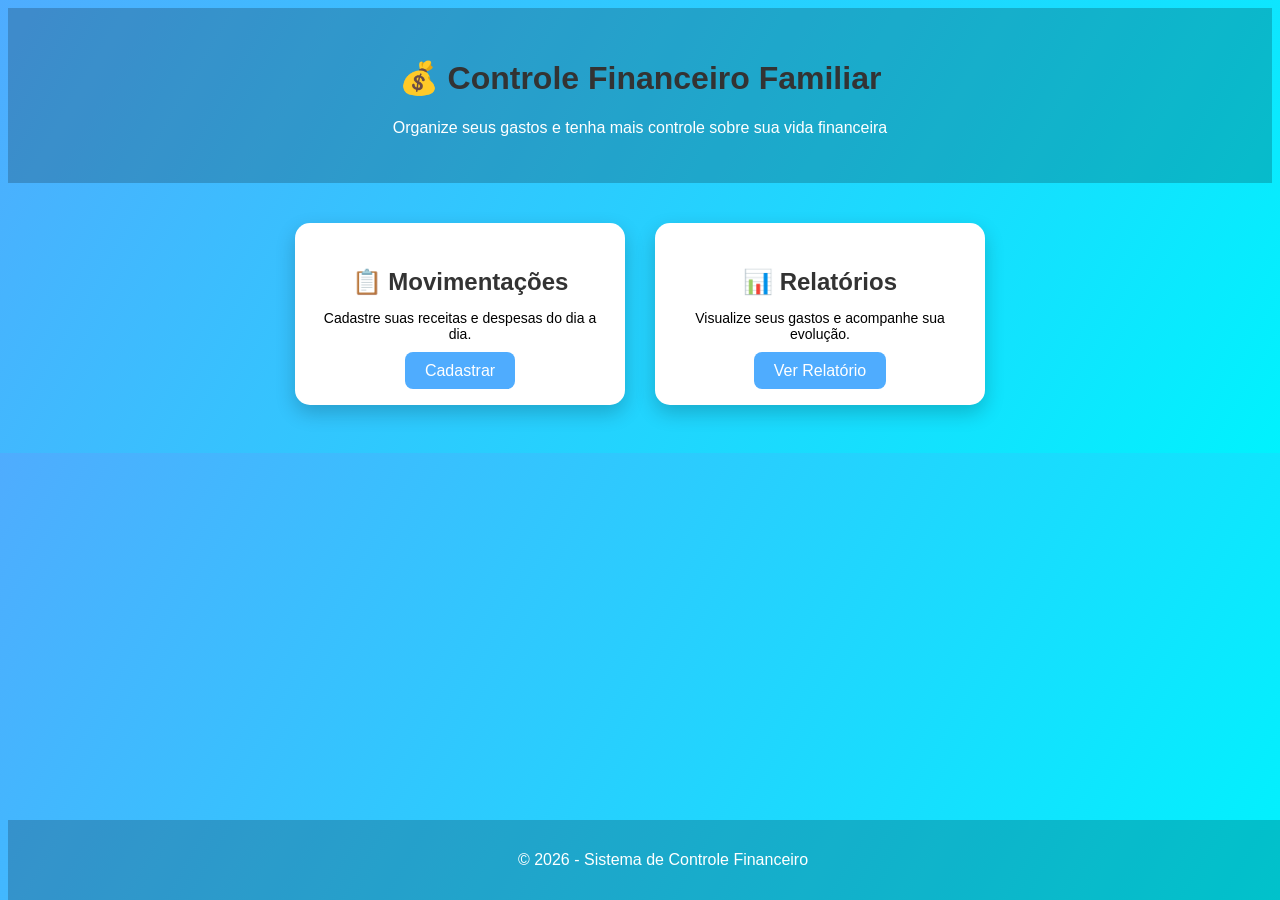
==== index.html @ 6e74d2df "commit inicial O primeiro commit do teste" ====
<!DOCTYPE html> <!-- Define que é um documento HTML5 -->
<html lang="pt-br"> <!-- Define o idioma como português do Brasil -->

<head>
    <meta charset="UTF-8"> <!-- Permite acentuação correta -->
    <title>Controle Financeiro Familiar</title> <!-- Título da aba do navegador -->
    
    <!-- Importa o arquivo de estilos CSS -->
    <link rel="stylesheet" href="style.css">
</head>

<body>

<!-- Cabeçalho do sistema -->
<header>
    <h1>💰 Controle Financeiro Familiar</h1> <!-- Título principal -->
    
    <!-- Pequena descrição do sistema -->
    <p>Organize seus gastos e tenha mais controle sobre sua vida financeira</p>
</header>

<!-- Área principal do site -->
<main class="container">

    <!-- Card de cadastro de movimentações -->
    <div class="card">
        <h2>📋 Movimentações</h2> <!-- Título do card -->
        
        <!-- Descrição -->
        <p>Cadastre suas receitas e despesas do dia a dia.</p>
        
        <!-- Botão que leva para a página de cadastro -->
        <a href="cadastro.html" class="btn">Cadastrar</a>
    </div>

    <!-- Card de relatórios -->
    <div class="card">
        <h2>📊 Relatórios</h2> <!-- Título -->
        
        <!-- Descrição -->
        <p>Visualize seus gastos e acompanhe sua evolução.</p>
        
        <!-- Link para página de relatório -->
        <a href="relatorio.php" class="btn">Ver Relatório</a>
    </div>

</main>

<!-- Rodapé -->
<footer>
    <p>© 2026 - Sistema de Controle Financeiro</p>
</footer>

</body>
</html>
---- style.css ----
body {
    font-family: Arial;
    background-color: #f2f2f2;
    text-align: center;
     background: linear-gradient(120deg, #4facfe, #00f2fe);
}
/* Cabeçalho */
header {
    text-align: center; /* Centraliza o texto */
    padding: 30px; /* Espaçamento interno */
    
    /* Fundo escuro transparente */
    background-color: rgba(0,0,0,0.2);
    
    color: white; /* Texto branco */
}

/* Subtítulo */
header p {
    margin-top: 10px;
    font-size: 16px;
}

/* Container dos cards */
.container {
    display: flex; /* Usa flexbox */
    justify-content: center; /* Centraliza os cards */
    gap: 30px; /* Espaço entre os cards */
    padding: 40px;
    
    flex-wrap: wrap; /* Permite quebrar linha em telas menores */
}

/* Estilo dos cards */
.card {
    background: white; /* Fundo branco */
    padding: 25px; /* Espaçamento interno */
    border-radius: 15px; /* Bordas arredondadas */
    width: 280px; /* Largura fixa */
    text-align: center; /* Centraliza conteúdo */
    
    /* Sombra para dar efeito de elevação */
    box-shadow: 0 8px 20px rgba(0,0,0,0.2);
    
    transition: 0.3s; /* Suaviza animações */
}

/* Efeito ao passar o mouse */
.card:hover {
    transform: translateY(-5px); /* Sobe levemente */
}

/* Título dos cards */
.card h2 {
    margin-bottom: 10px;
}

/* Texto dos cards */
.card p {
    font-size: 14px;
    margin-bottom: 20px;
}

/* Botão */
.btn {
    text-decoration: none; /* Remove sublinhado */
    background: #4facfe; /* Cor de fundo */
    color: white; /* Texto branco */
    padding: 10px 20px; /* Espaçamento interno */
    border-radius: 8px; /* Bordas arredondadas */
    
    transition: 0.3s;
}

/* Efeito hover no botão */
.btn:hover {
    background: #007bff; /* Cor mais escura ao passar o mouse */
}

/* Rodapé */
footer {
    text-align: center;
    padding: 15px;
    
    background: rgba(0,0,0,0.2);
    color: white;
    
    position: fixed; /* Fixa no rodapé da tela */
    width: 100%;
    bottom: 0; /* Sempre na parte inferior */
}

h1, h2 {
    color: #333;
}

form {
    background: white;
    padding: 20px;
    margin: auto;
    width: 300px;
    border-radius: 10px;
}

input, select, button {
    width: 90%;
    margin: 10px 0;
    padding: 8px;
}

button {
    background-color: green;
    color: white;
    border: none;
}

table {
    margin: auto;
    background: white;
}

nav{
    margin-top: 200px;
}
nav a {
    margin: 10px;
    text-decoration: none;
    font-weight: bold;
}
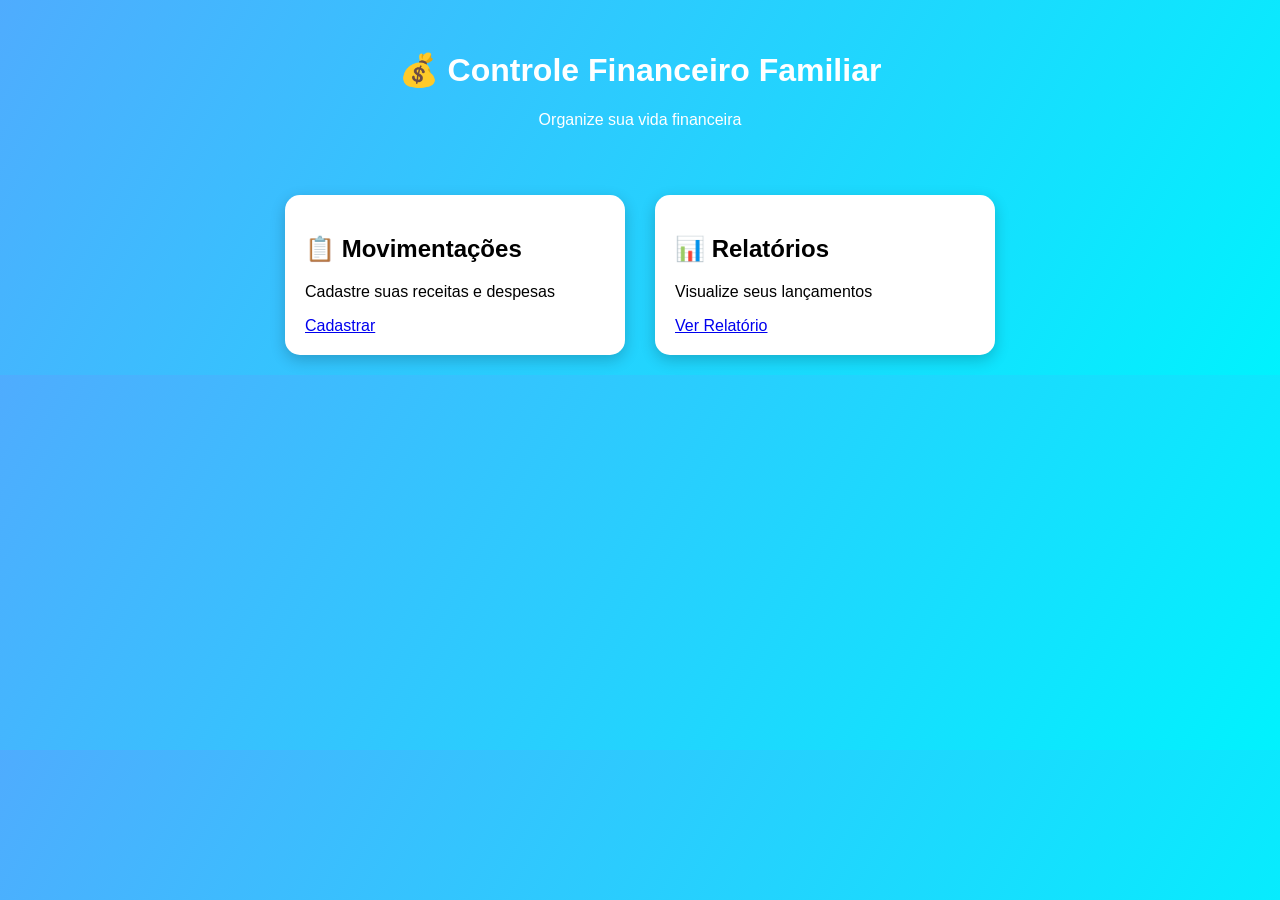
==== commit daf68e66: "Add files via upload" ====
--- a/index.html
+++ b/index.html
@@ -1,55 +1,66 @@
-<!DOCTYPE html> <!-- Define que é um documento HTML5 -->
-<html lang="pt-br"> <!-- Define o idioma como português do Brasil -->
 
-<head>
-    <meta charset="UTF-8"> <!-- Permite acentuação correta -->
-    <title>Controle Financeiro Familiar</title> <!-- Título da aba do navegador -->
-    
-    <!-- Importa o arquivo de estilos CSS -->
-    <link rel="stylesheet" href="style.css">
-</head>
+<!DOCTYPE html> <!-- Define o tipo do documento HTML -->
 
-<body>
+<html lang="pt-br"> <!-- Define idioma da página -->
 
-<!-- Cabeçalho do sistema -->
-<header>
+<head> <!-- Início da configuração da página -->
+
+    <meta charset="UTF-8"> <!-- Permite acentos -->
+
+    <title>Controle Financeiro</title> <!-- Título da aba -->
+
+    <link rel="stylesheet" href="style.css"> <!-- Importa o CSS -->
+
+</head> <!-- Fim do head -->
+
+<body> <!-- Corpo do site -->
+
+<header> <!-- Cabeçalho -->
+
     <h1>💰 Controle Financeiro Familiar</h1> <!-- Título principal -->
-    
-    <!-- Pequena descrição do sistema -->
-    <p>Organize seus gastos e tenha mais controle sobre sua vida financeira</p>
-</header>
 
-<!-- Área principal do site -->
-<main class="container">
+    <p>Organize sua vida financeira</p> <!-- Subtítulo -->
 
-    <!-- Card de cadastro de movimentações -->
-    <div class="card">
+</header> <!-- Fim do cabeçalho -->
+
+<main class="container"> <!-- Área principal -->
+
+    <div class="card"> <!-- Card de cadastro -->
+
         <h2>📋 Movimentações</h2> <!-- Título do card -->
-        
-        <!-- Descrição -->
-        <p>Cadastre suas receitas e despesas do dia a dia.</p>
-        
-        <!-- Botão que leva para a página de cadastro -->
-        <a href="cadastro.html" class="btn">Cadastrar</a>
-    </div>
 
-    <!-- Card de relatórios -->
-    <div class="card">
+        <p>Cadastre suas receitas e despesas</p> <!-- Texto -->
+
+        <a href="cadastro.html" class="btn"> <!-- Link -->
+
+            Cadastrar <!-- Texto do botão -->
+
+        </a> <!-- Fim do link -->
+
+    </div> <!-- Fim do card -->
+
+    <div class="card"> <!-- Card relatório -->
+
         <h2>📊 Relatórios</h2> <!-- Título -->
-        
-        <!-- Descrição -->
-        <p>Visualize seus gastos e acompanhe sua evolução.</p>
-        
-        <!-- Link para página de relatório -->
-        <a href="relatorio.php" class="btn">Ver Relatório</a>
-    </div>
 
-</main>
+        <p>Visualize seus lançamentos</p> <!-- Texto -->
 
-<!-- Rodapé -->
-<footer>
-    <p>© 2026 - Sistema de Controle Financeiro</p>
-</footer>
+        <a href="relatorio.html" class="btn"> <!-- Link -->
 
-</body>
-</html>+            Ver Relatório <!-- Texto -->
+
+        </a> <!-- Fim link -->
+
+    </div> <!-- Fim card -->
+
+</main> <!-- Fim principal -->
+
+</body> <!-- Fim body -->
+
+</html> <!-- Fim HTML -->
+
+
+
+
+
+
--- a/style.css
+++ b/style.css
@@ -1,129 +1,82 @@
 body {
+    margin: 0;
     font-family: Arial;
-    background-color: #f2f2f2;
-    text-align: center;
-     background: linear-gradient(120deg, #4facfe, #00f2fe);
-}
-/* Cabeçalho */
-header {
-    text-align: center; /* Centraliza o texto */
-    padding: 30px; /* Espaçamento interno */
-    
-    /* Fundo escuro transparente */
-    background-color: rgba(0,0,0,0.2);
-    
-    color: white; /* Texto branco */
+    background: linear-gradient(120deg, #4facfe, #00f2fe);
 }
 
-/* Subtítulo */
-header p {
-    margin-top: 10px;
-    font-size: 16px;
+header {
+    text-align: center;
+    color: white;
+    padding: 30px;
 }
 
-/* Container dos cards */
 .container {
-    display: flex; /* Usa flexbox */
-    justify-content: center; /* Centraliza os cards */
-    gap: 30px; /* Espaço entre os cards */
-    padding: 40px;
-    
-    flex-wrap: wrap; /* Permite quebrar linha em telas menores */
+    display: flex;
+    justify-content: center;
+    gap: 30px;
+    flex-wrap: wrap;
+    padding: 20px;
 }
 
-/* Estilo dos cards */
 .card {
-    background: white; /* Fundo branco */
-    padding: 25px; /* Espaçamento interno */
-    border-radius: 15px; /* Bordas arredondadas */
-    width: 280px; /* Largura fixa */
-    text-align: center; /* Centraliza conteúdo */
-    
-    /* Sombra para dar efeito de elevação */
-    box-shadow: 0 8px 20px rgba(0,0,0,0.2);
-    
-    transition: 0.3s; /* Suaviza animações */
+    background: white;
+    padding: 20px;
+    width: 300px;
+    border-radius: 15px;
+    box-shadow: 0 5px 15px rgba(0,0,0,0.2);
 }
 
-/* Efeito ao passar o mouse */
-.card:hover {
-    transform: translateY(-5px); /* Sobe levemente */
-}
-
-/* Título dos cards */
-.card h2 {
-    margin-bottom: 10px;
-}
-
-/* Texto dos cards */
-.card p {
-    font-size: 14px;
-    margin-bottom: 20px;
-}
-
-/* Botão */
-.btn {
-    text-decoration: none; /* Remove sublinhado */
-    background: #4facfe; /* Cor de fundo */
-    color: white; /* Texto branco */
-    padding: 10px 20px; /* Espaçamento interno */
-    border-radius: 8px; /* Bordas arredondadas */
-    
-    transition: 0.3s;
-}
-
-/* Efeito hover no botão */
-.btn:hover {
-    background: #007bff; /* Cor mais escura ao passar o mouse */
-}
-
-/* Rodapé */
-footer {
-    text-align: center;
-    padding: 15px;
-    
-    background: rgba(0,0,0,0.2);
-    color: white;
-    
-    position: fixed; /* Fixa no rodapé da tela */
+input,
+select,
+button {
     width: 100%;
-    bottom: 0; /* Sempre na parte inferior */
-}
-
-h1, h2 {
-    color: #333;
-}
-
-form {
-    background: white;
-    padding: 20px;
-    margin: auto;
-    width: 300px;
-    border-radius: 10px;
-}
-
-input, select, button {
-    width: 90%;
-    margin: 10px 0;
-    padding: 8px;
+    padding: 10px;
+    margin-top: 10px;
 }
 
 button {
-    background-color: green;
+    background: #007bff;
     color: white;
     border: none;
+    cursor: pointer;
+}
+
+button:hover {
+    background: #0056b3;
+}
+
+.tabela-container {
+    width: 90%;
+    margin: auto;
+    background: white;
+    padding: 20px;
+    border-radius: 15px;
+    margin-bottom: 30px;
 }
 
 table {
-    margin: auto;
-    background: white;
+    width: 100%;
+    border-collapse: collapse;
 }
 
-nav{
-    margin-top: 200px;
+th,
+td {
+    border: 1px solid #ddd;
+    padding: 10px;
+    text-align: center;
 }
-nav a {
-    margin: 10px;
-    text-decoration: none;
+
+th {
+    background: #007bff;
+    color: white;
+}
+
+.receita {
+    color: green;
+    font-weight: bold;
+}
+
+.despesa {
+    color: red;
     font-weight: bold;
 }
